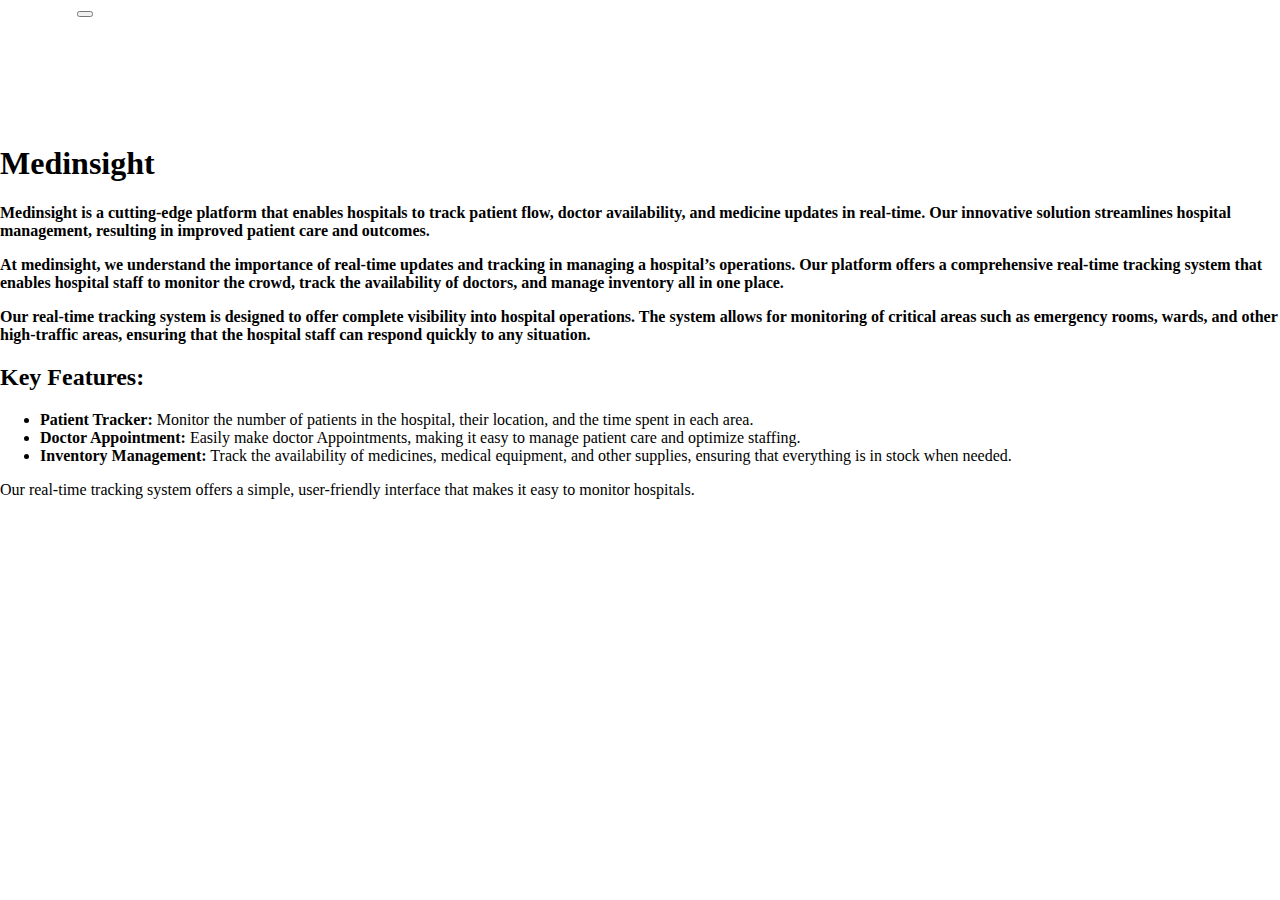
==== index.html @ 626219c5 "Add files via upload" ====
<!DOCTYPE html>
<html lang="en">
<head>
    <meta charset="UTF-8">
    <meta name="viewport" content="width=device-width, initial-scale=1.0">
    <title>Document</title>
    <link href="https://cdn.jsdelivr.net/npm/bootstrap@5.3.2/dist/css/bootstrap.min.css" rel="stylesheet" integrity="sha384-T3c6CoIi6uLrA9TneNEoa7RxnatzjcDSCmG1MXxSR1GAsXEV/Dwwykc2MPK8M2HN" crossorigin="anonymous">
    <link rel="stylesheet" href="style.css">
</head>
<body background="https://th.bing.com/th/id/R.1895a7d3942b42cf22fa131bf6cdd250?rik=GehIgcK%2busJY9A&riu=http%3a%2f%2fimagedata01.sage-fox.com%2f2017%2f02%2f01%2fMedicalhealthcare_124824874_original.jpg&ehk=TzsCaBv8CDzX32Jt8Hl4DEqhpVhkSDOMaagLOsMfs1E%3d&risl=&pid=ImgRaw&r=0"></body>

    <nav class="navbar navbar-expand-lg bg-info">
        <div class="container-fluid">
          <h0 class="navbar-brand text-white" href="#">Medinsight</a>
          <button class="navbar-toggler" type="button" data-bs-toggle="collapse" data-bs-target="#navbarNav" aria-controls="navbarNav" aria-expanded="false" aria-label="Toggle navigation">
            <span class="navbar-toggler-icon"></span>
          </button>
          <div class="collapse navbar-collapse" id="navbarNav">
            <ul class="navbar-nav">
              <li class="nav-item">
                <a class="nav-link active" aria-current="page" href="index.html">Home</a>
              </li>
              <li class="nav-item">
                <a class="nav-link" href="about.html">Patients</a>
              </li>
              <li class="nav-item">
                <a class="nav-link" href="patients.html">Appointments</a>
              </li>
              <li class="nav-item">
                <a class="nav-link" href="doctors.html">Doctors</a>
              </li>
              <li class="nav-item">
                <a class="nav-link" href="medicine.html">Medicine</a>
              </li>
            </ul>
          </div>
        </div>
      </nav>
      <body>
        <h1>Medinsight</h1>
        <p><b>Medinsight is a cutting-edge platform that enables hospitals to track patient flow, doctor availability, and medicine updates in real-time. Our innovative solution streamlines hospital management, resulting in improved patient care and outcomes.</p></b>
        <p><b>At medinsight, we understand the importance of real-time updates and tracking in managing a hospital’s operations. Our platform offers a comprehensive real-time tracking system that enables hospital staff to monitor the crowd, track the availability of doctors, and manage inventory all in one place.</p></b>
        <p><b>Our real-time tracking system is designed to offer complete visibility into hospital operations. The system allows for monitoring of critical areas such as emergency rooms, wards, and other high-traffic areas, ensuring that the hospital staff can respond quickly to any situation.</p></b>
        <h2>Key Features:</h2>
        <ul>
            <li><strong>Patient Tracker:</strong> Monitor the number of patients in the hospital, their location, and the time spent in each area.</li>
            <li><strong>Doctor Appointment:</strong> Easily make doctor Appointments, making it easy to manage patient care and optimize staffing.</li>
            <li><strong>Inventory Management:</strong> Track the availability of medicines, medical equipment, and other supplies, ensuring that everything is in stock when needed.</li>
        </ul>
        <p>Our real-time tracking system offers a simple, user-friendly interface that makes it easy to monitor hospitals.</p>
    </body>
    
    </html>
---- style.css ----
body{
    margin: 0%;
    background-size: cover;
    height:100vh;
}
.navbar-brand,.nav-item a{
    color: white;
}
.nav-item a:hover{
    background-color: black;
    color: white;
}
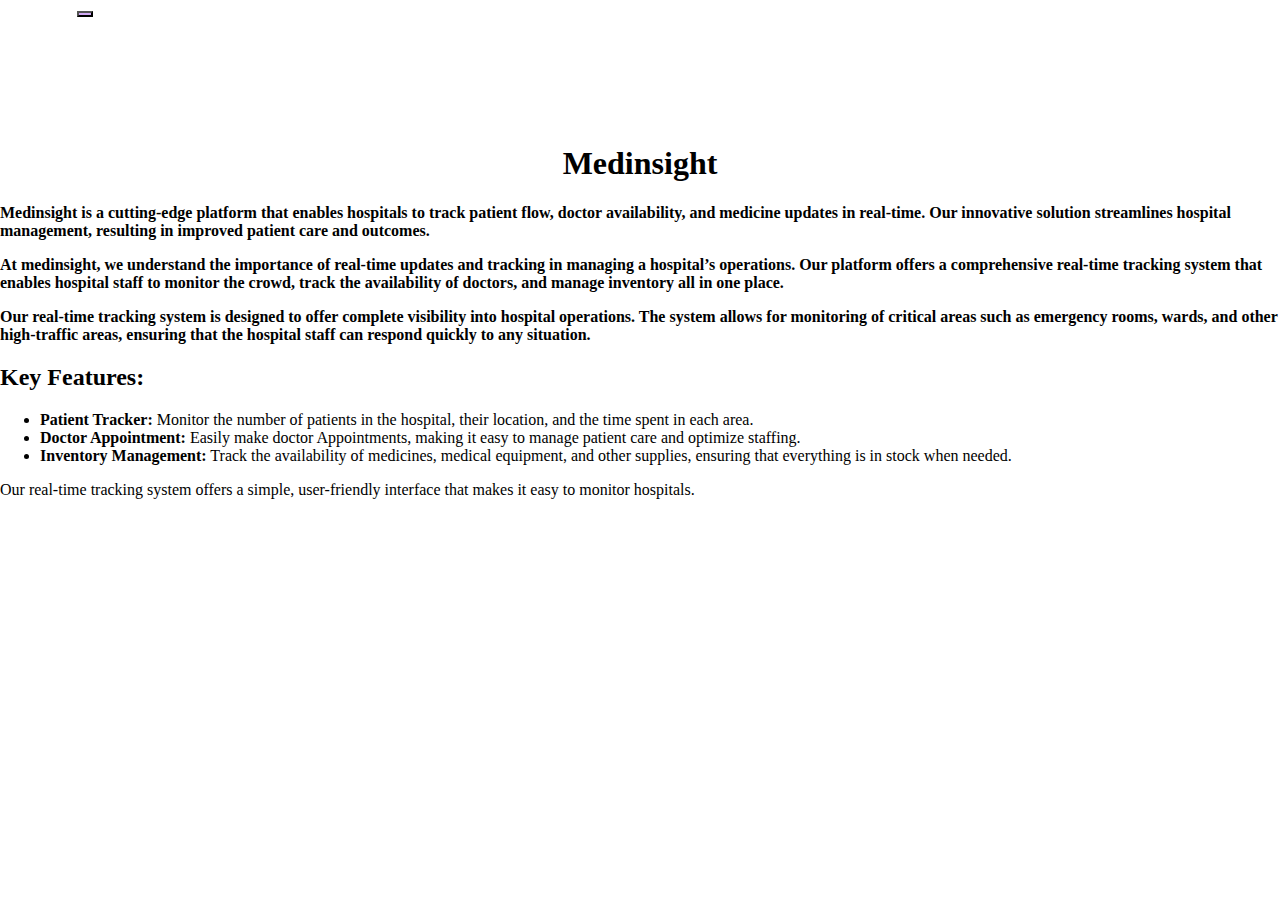
==== commit e7c289ec: "Update index.html" ====
--- a/index.html
+++ b/index.html
@@ -37,7 +37,7 @@
         </div>
       </nav>
       <body>
-        <h1>Medinsight</h1>
+       <div><center><h1>Medinsight</h1></center></div> 
         <p><b>Medinsight is a cutting-edge platform that enables hospitals to track patient flow, doctor availability, and medicine updates in real-time. Our innovative solution streamlines hospital management, resulting in improved patient care and outcomes.</p></b>
         <p><b>At medinsight, we understand the importance of real-time updates and tracking in managing a hospital’s operations. Our platform offers a comprehensive real-time tracking system that enables hospital staff to monitor the crowd, track the availability of doctors, and manage inventory all in one place.</p></b>
         <p><b>Our real-time tracking system is designed to offer complete visibility into hospital operations. The system allows for monitoring of critical areas such as emergency rooms, wards, and other high-traffic areas, ensuring that the hospital staff can respond quickly to any situation.</p></b>
@@ -50,4 +50,4 @@
         <p>Our real-time tracking system offers a simple, user-friendly interface that makes it easy to monitor hospitals.</p>
     </body>
     
-    </html>+    </html>
--- a/style.css
+++ b/style.css
@@ -10,3 +10,7 @@
     background-color: black;
     color: white;
 }
+button {
+    background-color: rgb(209, 170, 245);
+    color: aliceblue;
+}
